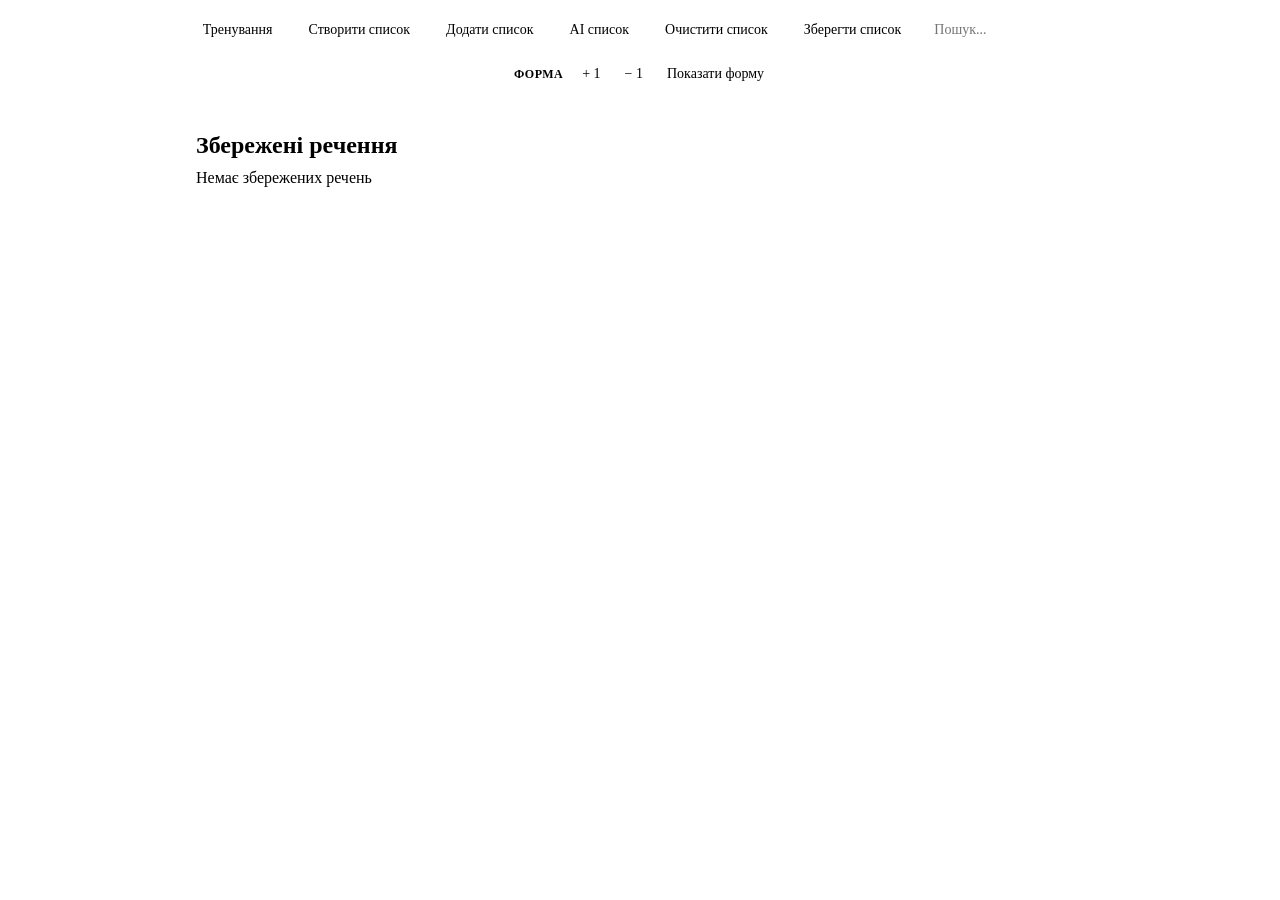
==== pages/editor.html @ 7b4d0c70 "application update version 2" ====
<!DOCTYPE html>
<html lang="uk" data-theme="dark">

<head>
    <meta charset="UTF-8">
    <meta name="viewport" content="width=device-width, initial-scale=1.0">
    <title>Sentence Mixer — Редактор</title>
    <link rel="icon" href="data:image/svg+xml,%3Csvg xmlns='http://www.w3.org/2000/svg' viewBox='0 0 64 64'%3E%3Cdefs%3E%3ClinearGradient id='orangeGrad' x1='0' y1='0' x2='1' y2='1'%3E%3Cstop offset='0%25' stop-color='%23fb923c'/%3E%3Cstop offset='50%25' stop-color='%23f97316'/%3E%3Cstop offset='100%25' stop-color='%23ea580c'/%3E%3C/linearGradient%3E%3C/defs%3E%3Crect x='5' y='5' width='54' height='54' rx='12' fill='%23ffffff' stroke='url(%23orangeGrad)' stroke-width='4'/%3E%3Cpath d='M45 7h10v10' fill='none' stroke='url(%23orangeGrad)' stroke-width='3' stroke-linecap='round' stroke-linejoin='round'/%3E%3Cpath d='M18 23h12' stroke='%232563eb' stroke-width='4' stroke-linecap='round'/%3E%3Cpath d='M18 32h20' stroke='%232563eb' stroke-width='4' stroke-linecap='round'/%3E%3Cpath d='M18 41h28' stroke='%232563eb' stroke-width='4' stroke-linecap='round'/%3E%3C/svg%3E" type="image/svg+xml">
    <link rel="stylesheet" href="../css/theme.css">
    <link rel="stylesheet" href="../css/app.css">
    <link rel="stylesheet" href="../css/editor.css">
    <link href="https://fonts.googleapis.com/css2?family=Inter:wght@400;500;600;700;800&display=swap" rel="stylesheet">
</head>

<body>
    <nav id="navbar">
        <ul>
            <li><a href="../index.html">Тренування</a></li>
            <li><a href="editor.html" class="active">Створити список</a></li>
            <li><button class="load-merge-open-modal">Додати список</button></li>
            <li><button id="ai-list-open">AI список</button></li>
            <li><button id="clear-list-btn">Очистити список</button></li>
            <li><button class="save-selected-open-modal">Зберегти список</button></li>
            <li><input type="search" id="navbar-search-input" class="navbar-search" placeholder="Пошук..." aria-label="Пошук у списку"></li>
            <li class="navbar-form-controls">
                <span class="navbar-form-controls-label">Форма</span>
                <div class="navbar-form-controls-actions">
                    <button id="increase-btn">+ 1</button>
                    <button id="decrease-btn">− 1</button>
                    <button id="hide-form-btn">Показати форму</button>
                </div>
            </li>
        </ul>
    </nav>

    <div class="editor-page">
        <div class="form-wrapper" id="sentence-form-wrapper">
            <h2>Нове речення</h2>
            <div id="form-container"></div>
            <div class="form-buttons-editor">
                <button id="save-button" class="btn btn-primary">Додати речення до списку</button>
                <button id="json-add-button" class="btn">JSON</button>
            </div>
        </div>

        <h2>Збережені речення</h2>
        <div id="sentences-container"></div>
    </div>

    <div class="search-suggestions-modal modal" role="dialog" aria-modal="true" aria-labelledby="search-suggestions-title">
        <div class="modal-content">
            <h3 id="search-suggestions-title">Знайдені варіанти</h3>
            <p id="search-suggestions-status" aria-live="polite"></p>
            <ul id="search-suggestions" class="search-suggestions-list"></ul>
            <div class="modal-control">
                <button id="search-suggestions-close" type="button">Закрити</button>
            </div>
        </div>
    </div>

    <div class="edit-modal" id="edit-modal">
        <div class="edit-modal-content">
            <h3>Редагувати речення</h3>
            <textarea id="editEn" placeholder="English sentence" rows="3"></textarea>
            <textarea id="editUa" placeholder="Ukrainian sentence" rows="3"></textarea>
            <textarea id="editExample" placeholder="Example sentences (optional)" rows="3"></textarea>
            <div class="edit-modal-buttons">
                <button id="json-clipboard-btn">JSON</button>
                <button id="edit-modal-delete">Видалити</button>
                <button id="edit-modal-close">Скасувати</button>
                <button id="edit-modal-save">Зберегти</button>
            </div>
        </div>
    </div>

    <div class="delete-modal modal">
        <div class="modal-content">
            <h3>Видалити?</h3>
            <div class="modal-control">
                <button id="delete-btn">Видалити</button>
                <button class="close-modal-btn">Скасувати</button>
            </div>
        </div>
    </div>

    <div class="load-merge-modal modal">
        <div class="modal-content">
            <h3>Додати список</h3>
            <div class="modal-control">
                <input type="file" class="file-input" accept=".txt,.json" data-storage="createdSentences" data-mode="merge" />
                <button class="close-modal-btn">Скасувати</button>
            </div>
        </div>
    </div>

    <div id="ai-list-modal" class="modal ai-list-modal" role="dialog" aria-modal="true" aria-labelledby="ai-list-title">
        <div class="modal-content">
            <h3 id="ai-list-title">Створити список за допомогою AI</h3>
            <p>Вставте англійські слова або речення, по одному в рядок. За один раз можна додати до 50 рядків.</p>
            <label for="ai-list-input">Слова чи речення</label>
            <div class="ai-input-editor">
                <div id="ai-list-highlight" aria-hidden="true"></div>
                <textarea id="ai-list-input" rows="10" placeholder="carry out&#10;common&#10;break the ice"></textarea>
            </div>
            <p id="ai-list-status" role="status" aria-live="polite"></p>
            <div class="modal-control">
                <button id="ai-list-cancel" type="button">Скасувати</button>
                <button id="ai-api-key-open" type="button">API key</button>
                <button id="ai-list-generate" type="button">Генерувати</button>
            </div>
        </div>
    </div>

    <div id="ai-api-key-modal" class="modal ai-api-key-modal" role="dialog" aria-modal="true" aria-labelledby="ai-api-key-title">
        <div class="modal-content">
            <h3 id="ai-api-key-title">Gemini API key</h3>
            <label for="gemini-api-key">API key</label>
            <input id="gemini-api-key" type="password" autocomplete="off" placeholder="Вставте API key">
            <p class="ai-key-help">Ключ зберігається лише у localStorage цього браузера. Для запитів без оплати використовуйте ключ проєкту Free Tier. <a href="https://aistudio.google.com/app/apikey" target="_blank" rel="noopener noreferrer">Отримати API key у Google AI Studio</a></p>
            <div class="modal-control">
                <button id="ai-api-key-cancel" type="button">Скасувати</button>
                <button id="ai-api-key-save" type="button">Зберегти</button>
            </div>
        </div>
    </div>

    <div class="save-modal modal">
        <div class="modal-content">
            <h3>Зберегти список</h3>
            <input type="text" id="file-name" placeholder="File name">
            <div class="modal-control">
                <button id="save-selected-to-file-btn" type="button" data-storage="createdSentences">Зберегти</button>
                <button id="copy-list-json-btn" type="button" data-storage="createdSentences">JSON</button>
                <button class="close-modal-btn">Скасувати</button>
            </div>
        </div>
    </div>

    <div class="json-confirmation-modal modal">
        <div class="modal-content">
            <h3>Підтвердити заміну полів?</h3>
            <div class="json-preview">
                <div class="json-field"><strong>English:</strong> <span id="json-preview-en"></span></div>
                <div class="json-field"><strong>Ukrainian:</strong> <span id="json-preview-ua"></span></div>
                <div class="json-field"><strong>Example:</strong> <span id="json-preview-example"></span></div>
            </div>
            <div class="modal-control">
                <button id="json-confirm-btn">Підтвердити</button>
                <button id="json-cancel-btn">Відхилити</button>
            </div>
        </div>
    </div>

    <div class="json-add-confirmation-modal modal">
        <div class="modal-content">
            <h3>Підтвердити додавання речень?</h3>
            <div id="json-add-preview" class="json-preview"></div>
            <div class="modal-control">
                <button id="json-add-confirm-btn">Підтвердити</button>
                <button id="json-add-cancel-btn">Відхилити</button>
            </div>
        </div>
    </div>

    <div class="json-action-modal modal">
        <div class="modal-content">
            <h3>JSON</h3>
            <div class="modal-control">
                <button id="json-action-paste-btn" type="button">Вставити JSON</button>
                <button id="json-action-copy-btn" type="button">Копіювати JSON</button>
                <button class="close-modal-btn" type="button">Скасувати</button>
            </div>
        </div>
    </div>

    <div class="information-modal modal">
        <div class="modal-content">
            <p id="information-modal-text"></p>
        </div>
    </div>

    <script src="../js/theme.js"></script>
    <script src="../js/modal.js" defer></script>
    <script src="../js/editor.js" defer></script>
    <script src="../js/ai-list.js" defer></script>
</body>

</html>
---- css/app.css ----
/* ============================================================
   Shared application styles
   ============================================================ */

*,
*::before,
*::after {
  box-sizing: border-box;
  margin: 0;
  padding: 0;
}

html {
  scroll-behavior: smooth;
}

body {
  font-family: var(--font);
  background-color: var(--bg);
  color: var(--text);
  line-height: 1.6;
  min-height: 100vh;
  -webkit-font-smoothing: antialiased;
}

button {
  font-family: inherit;
}

button:disabled {
  opacity: 0.55;
  cursor: not-allowed;
}

.hide {
  display: none !important;
}

/* ============================================================
   Navbar
   ============================================================ */

#navbar {
  position: sticky;
  top: 0;
  z-index: 100;
  width: 100%;
  background: color-mix(in srgb, var(--bg-elevated) 88%, transparent);
  backdrop-filter: blur(10px);
  border-bottom: 1px solid var(--border);
  padding: 0 20px;
}

#navbar ul {
  list-style: none;
  display: flex;
  justify-content: center;
  align-items: center;
  gap: 6px;
  padding: 10px 0;
  margin: 0;
  max-width: 1080px;
  margin-inline: auto;
  flex-wrap: wrap;
}

#navbar li {
  display: flex;
}

#navbar a,
#navbar button {
  display: inline-flex;
  align-items: center;
  gap: 6px;
  text-decoration: none;
  color: var(--text);
  background: transparent;
  border: 1px solid transparent;
  font-size: 14px;
  font-weight: 500;
  cursor: pointer;
  padding: 8px 14px;
  border-radius: var(--radius-sm);
  transition: all var(--transition);
  white-space: nowrap;
}

#navbar a:hover,
#navbar button:hover {
  background: var(--bg-elevated-2);
  border-color: var(--border);
}

#navbar a.active {
  background: var(--accent-gradient);
  color: var(--accent-contrast);
  box-shadow: var(--shadow-sm);
}

#navbar .theme-toggle {
  margin-left: 8px;
}

/* ============================================================
   Buttons
   ============================================================ */

.btn {
  display: inline-flex;
  align-items: center;
  justify-content: center;
  gap: 6px;
  padding: 9px 18px;
  border: 1px solid var(--border);
  border-radius: var(--radius-sm);
  background: var(--bg-elevated);
  color: var(--text);
  font-size: 14px;
  font-weight: 600;
  cursor: pointer;
  transition: all var(--transition);
}

.btn:hover:not(:disabled) {
  border-color: var(--accent);
  color: var(--accent);
  transform: translateY(-1px);
}

.btn:active:not(:disabled) {
  transform: translateY(0);
}

.btn:disabled {
  opacity: 0.5;
  cursor: not-allowed;
}

.btn-primary {
  background: var(--accent-gradient);
  color: var(--accent-contrast);
  border: none;
}

.btn-primary:hover:not(:disabled) {
  color: var(--accent-contrast);
  filter: brightness(1.08);
}

.btn-danger {
  background: transparent;
  color: var(--danger);
  border: 1px solid color-mix(in srgb, var(--danger) 40%, transparent);
}

.btn-danger:hover:not(:disabled) {
  background: color-mix(in srgb, var(--danger) 12%, transparent);
  border-color: var(--danger);
}

.btn-ghost {
  background: transparent;
  border-color: transparent;
}

.btn-ghost:hover:not(:disabled) {
  background: var(--bg-elevated-2);
  border-color: transparent;
}

.btn.disabled {
  opacity: 0.5;
  pointer-events: none;
  filter: grayscale(60%);
}

/* ============================================================
   Forms
   ============================================================ */

input[type="text"],
input[type="search"],
input[type="file"],
textarea,
select {
  width: 100%;
  padding: 10px 12px;
  border: 1px solid var(--border);
  border-radius: var(--radius-sm);
  background: var(--input-bg);
  color: var(--text);
  font-size: 15px;
  font-family: inherit;
  transition: border-color var(--transition), box-shadow var(--transition);
}

input:focus,
textarea:focus,
select:focus {
  outline: none;
  border-color: var(--accent);
  box-shadow: 0 0 0 3px color-mix(in srgb, var(--accent) 18%, transparent);
}

textarea {
  resize: vertical;
}

input[type="range"] {
  accent-color: var(--accent);
  cursor: pointer;
  width: 100%;
}

label {
  font-size: 13px;
  font-weight: 600;
  color: var(--text-muted);
}

/* ============================================================
   Cards
   ============================================================ */

.card {
  background: var(--card-bg);
  border: 1px solid var(--border);
  border-radius: var(--radius-lg);
  box-shadow: var(--shadow-sm);
}

/* ============================================================
   Modals
   ============================================================ */

.modal {
  display: none;
  position: fixed;
  top: 0;
  left: 0;
  width: 100%;
  height: 100%;
  background: transparent;
  backdrop-filter: none;
  justify-content: center;
  align-items: center;
  z-index: 1000;
  padding: 20px;
}

.modal-content {
  background: var(--card-bg);
  border: 3px solid var(--border);
  padding: 28px;
  border-radius: var(--radius-lg);
  max-width: 440px;
  width: 100%;
  box-shadow: var(--shadow-lg);
  animation: modal-in 0.18s ease;
}

@keyframes modal-in {
  from {
    opacity: 0;
    transform: translateY(10px) scale(0.98);
  }
  to {
    opacity: 1;
    transform: none;
  }
}

.modal-content h3 {
  margin-bottom: 14px;
  font-size: 18px;
}

.modal-control {
  display: flex;
  justify-content: space-between;
  align-items: center;
  gap: 10px;
  margin-top: 18px;
}

.modal button {
  border-radius: var(--radius-sm);
  padding: 9px 14px;
  background: var(--bg-elevated-2);
  color: var(--text);
  font-size: 14px;
  font-weight: 600;
  border: 1px solid var(--border);
  cursor: pointer;
  transition: all var(--transition);
}

.modal button:hover {
  border-color: var(--accent);
  color: var(--accent);
}

.file-input {
  color: var(--text);
  cursor: pointer;
}

.information-modal {
  z-index: 1100;
  pointer-events: none;
}

.information-modal .modal-content {
  max-width: 420px;
  padding: 18px 24px;
}

.information-modal p {
  text-align: center;
  font-size: 1rem;
  font-weight: 500;
}

.information-modal .modal-control {
  display: none;
}

.json-preview {
  flex: 1;
  overflow-y: auto;
  max-height: 55vh;
  padding: 12px;
  border: 1px solid var(--border);
  border-radius: var(--radius-sm);
  background: var(--bg);
  margin-bottom: 4px;
}

.json-preview::-webkit-scrollbar {
  width: 8px;
}

.json-preview::-webkit-scrollbar-thumb {
  background: var(--border);
  border-radius: 4px;
}

.json-field {
  margin-bottom: 8px;
  padding: 8px 10px;
  background: var(--bg-elevated-2);
  border-radius: var(--radius-sm);
  border-left: 3px solid var(--accent);
  word-break: break-word;
}

.json-field strong {
  color: var(--text);
}

.json-field span {
  color: var(--text-muted);
}

.json-item-preview {
  margin-bottom: 14px;
  padding: 14px;
  background: var(--bg-elevated-2);
  border: 1px solid var(--border);
  border-radius: var(--radius-md);
}

.json-item-preview h4 {
  margin: 0 0 8px;
  color: var(--accent);
  font-size: 14px;
}

.json-confirmation-modal .modal-content,
.json-add-confirmation-modal .modal-content {
  max-height: 80vh;
  max-width: 520px;
  display: flex;
  flex-direction: column;
}

/* ============================================================
   Icons
   ============================================================ */

.speaker-icon {
  width: 20px;
  height: 20px;
  display: inline-flex;
  align-items: center;
  justify-content: center;
  color: currentColor;
  pointer-events: none;
}

.speaker-icon svg {
  width: 100%;
  height: 100%;
}

.microphone-icon {
  width: 16px;
  height: 16px;
  background-color: var(--text);
  border-radius: 50% 50% 50% 50% / 60% 60% 40% 40%;
  position: relative;
}

.microphone-icon::before {
  content: "";
  position: absolute;
  top: 12px;
  left: 6px;
  width: 4px;
  height: 8px;
  background-color: var(--text);
  border-radius: 2px;
}

.microphone-icon::after {
  content: "";
  position: absolute;
  top: 18px;
  left: 2px;
  width: 12px;
  height: 3px;
  background-color: var(--text);
  border-radius: 2px;
}

/* ============================================================
   Notification
   ============================================================ */

.notification {
  position: fixed;
  bottom: 24px;
  left: 50%;
  transform: translateX(-50%) translateY(20px);
  background: var(--accent-gradient);
  color: var(--accent-contrast);
  padding: 12px 24px;
  border-radius: 999px;
  box-shadow: var(--shadow-lg);
  opacity: 0;
  pointer-events: none;
  transition: all 0.3s ease;
  z-index: 1200;
}

.notification.show {
  opacity: 1;
  transform: translateX(-50%) translateY(0);
}

/* ============================================================
   Responsive
   ============================================================ */

@media (max-width: 640px) {
  #navbar ul {
    gap: 4px;
  }

  #navbar a,
  #navbar button {
    padding: 7px 10px;
    font-size: 13px;
  }

  .modal-content {
    padding: 20px;
  }
}
---- css/editor.css ----
/* ============================================================
   Editor page styles
   ============================================================ */

.editor-page {
  max-width: 920px;
  margin: 0 auto;
  padding: 24px 16px 60px;
}

.navbar-form-controls {
  display: flex !important;
  align-items: center;
  gap: 4px;
  padding: 3px 5px 3px 10px;
  border: 1px solid var(--border);
  border-radius: var(--radius-md);
  background: var(--bg-elevated-2);
}

.navbar-form-controls-label {
  padding-inline: 4px;
  color: var(--text-muted);
  font-size: 12px;
  font-weight: 700;
  text-transform: uppercase;
  letter-spacing: 0.04em;
}

.navbar-form-controls-actions {
  display: flex;
  align-items: center;
  gap: 2px;
}

.navbar-form-controls-actions button {
  padding: 6px 10px !important;
}

.navbar-search {
  width: 170px !important;
  padding: 8px 12px !important;
  border-radius: var(--radius-sm) !important;
  background: var(--input-bg) !important;
  color: var(--text) !important;
  font-size: 14px !important;
}

.search-suggestions-modal .modal-content {
  width: min(640px, 100%);
  max-height: min(75vh, 720px);
  display: flex;
  flex-direction: column;
}

.search-suggestions-modal #search-suggestions-status {
  margin-bottom: 10px;
  color: var(--text-muted);
}

.search-suggestions-list {
  display: flex;
  flex-direction: column;
  gap: 8px;
  overflow-y: auto;
  list-style: none;
}

.search-suggestions-list button {
  display: flex;
  flex-direction: column;
  align-items: flex-start;
  width: 100%;
  text-align: left;
}

.search-suggestion-en {
  font-weight: 700;
}

.search-suggestion-ua {
  color: var(--text-muted);
  font-size: 13px;
}

@media (max-width: 560px) {
  .navbar-form-controls {
    flex-wrap: wrap;
    justify-content: center;
  }
}

/* Form */
.form-wrapper {
  margin-bottom: 32px;
}

.form-wrapper h2 {
  margin-bottom: 16px;
  font-size: 20px;
}

.form-buttons-editor {
  display: flex;
  justify-content: center;
  gap: 12px;
  margin-top: 14px;
}

#form-container {
  display: grid;
  grid-template-columns: repeat(auto-fit, minmax(280px, 1fr));
  gap: 12px;
}

.section {
  margin-bottom: 0;
  padding: 16px;
  border-radius: var(--radius-md);
  background: var(--card-bg);
  border: 1px solid var(--border);
}

.section input,
.section textarea {
  margin-bottom: 8px;
}

.section textarea {
  min-height: 56px;
}

.invalid {
  border-color: var(--danger) !important;
  box-shadow: 0 0 0 3px color-mix(in srgb, var(--danger) 20%, transparent) !important;
}

.valid {
  border-color: var(--success) !important;
}

/* Sentences list */
#sentences-container {
  display: flex;
  flex-direction: column;
  gap: 14px;
}

.sentence-pair {
  background: var(--card-bg);
  border: 1px solid var(--border);
  border-radius: var(--radius-lg);
  padding: 20px;
  display: grid;
  grid-template-columns: 1fr auto;
  gap: 16px;
  box-shadow: var(--shadow-sm);
  transition: all var(--transition);
}

.sentence-pair:hover {
  border-color: color-mix(in srgb, var(--accent) 35%, var(--border));
  box-shadow: var(--shadow-md);
}

.sentence-content {
  display: grid;
  gap: 8px;
  align-content: start;
}

.sentence {
  padding: 10px 12px;
  background: var(--bg-elevated-2);
  border-radius: var(--radius-sm);
  font-size: 15px;
  word-break: break-word;
}

.sentence.en {
  font-weight: 600;
}

.example-sentence {
  font-style: italic;
  color: var(--text-muted);
  font-size: 14px;
}

.buttons {
  display: flex;
  flex-direction: column;
  gap: 8px;
  align-items: stretch;
  min-width: 90px;
}

.buttons button {
  padding: 8px 14px;
  border: 1px solid var(--border);
  border-radius: var(--radius-sm);
  cursor: pointer;
  background: var(--bg-elevated-2);
  color: var(--text);
  font-weight: 600;
  font-size: 13px;
  transition: all var(--transition);
}

.buttons button:hover {
  border-color: var(--accent);
  color: var(--accent);
}

.buttons span {
  text-align: center;
  color: var(--text-muted);
  font-weight: 700;
  font-size: 15px;
}

/* Pagination */
.pagination {
  display: flex;
  justify-content: center;
  align-items: center;
  gap: 16px;
  margin-top: 28px;
}

.pagination button {
  background: var(--bg-elevated-2);
  color: var(--text);
  border: 1px solid var(--border);
  border-radius: var(--radius-sm);
  padding: 8px 18px;
  cursor: pointer;
  font-size: 15px;
  font-weight: 600;
  transition: all var(--transition);
}

.pagination button:hover:not(:disabled) {
  background: var(--accent-gradient);
  color: var(--accent-contrast);
  border-color: transparent;
}

.pagination button:disabled {
  opacity: 0.4;
  cursor: not-allowed;
}

.pagination span {
  font-weight: 700;
  color: var(--text-muted);
}

/* Edit modal */
.edit-modal {
  display: none;
  position: fixed;
  top: 0;
  left: 0;
  width: 100%;
  height: 100%;
  background: transparent;
  backdrop-filter: none;
  justify-content: center;
  align-items: center;
  z-index: 1000;
  padding: 20px;
}

.edit-modal-content {
  background: var(--card-bg);
  border: 1px solid var(--border);
  padding: 24px;
  border-radius: var(--radius-lg);
  width: 100%;
  max-width: 520px;
  box-shadow: var(--shadow-lg);
  animation: modal-in 0.18s ease;
}

.edit-modal-content input,
.edit-modal-content textarea {
  margin-bottom: 12px;
}

.edit-modal-content textarea {
  min-height: 60px;
}

.edit-modal-buttons {
  display: flex;
  justify-content: flex-end;
  gap: 10px;
  margin-top: 20px;
}

.edit-modal-buttons button {
  padding: 9px 16px;
  border: 1px solid var(--border);
  border-radius: var(--radius-sm);
  cursor: pointer;
  background: var(--bg-elevated-2);
  color: var(--text);
  font-weight: 600;
  transition: all var(--transition);
}

.edit-modal-buttons button:hover {
  border-color: var(--accent);
  color: var(--accent);
}

.edit-modal-buttons #json-clipboard-btn,
.edit-modal-buttons #edit-modal-save {
  background: var(--accent-gradient);
  color: var(--accent-contrast);
  border: none;
}

.edit-modal-buttons #edit-modal-delete {
  color: var(--danger);
  border-color: color-mix(in srgb, var(--danger) 40%, transparent);
}

@media (max-width: 560px) {
  .sentence-pair {
    grid-template-columns: 1fr;
  }

  .buttons {
    flex-direction: row;
    justify-content: flex-end;
  }

  #form-container {
    grid-template-columns: 1fr;
  }
}

.ai-list-modal .modal-content {
  width: 80vw;
  max-width: none;
  height: 80vh;
  max-height: 80vh;
  overflow-y: auto;
  display: flex;
  flex-direction: column;
}

.ai-list-modal .modal-content > p,
.ai-list-modal label {
  display: block;
  margin: 10px 0 6px;
  color: var(--text-muted);
}

.ai-list-modal #ai-list-input {
  position: absolute;
  inset: 0;
  width: 100%;
  height: 100%;
  resize: none;
  background: transparent;
  color: transparent;
  -webkit-text-fill-color: transparent;
  caret-color: var(--text);
  line-height: 1.5;
}

.ai-list-modal #ai-list-input::placeholder {
  color: transparent;
  -webkit-text-fill-color: transparent;
}

.ai-input-editor {
  position: relative;
  flex: 1;
  min-height: 120px;
}

#ai-list-highlight {
  position: absolute;
  inset: 0;
  overflow: hidden;
  padding: 10px 12px;
  border: 1px solid transparent;
  color: var(--text);
  font: 15px/1.5 var(--font);
  white-space: pre-wrap;
  overflow-wrap: anywhere;
  word-break: break-word;
  pointer-events: none;
  user-select: none;
}

.ai-list-extra-line {
  color: var(--danger);
  text-decoration: underline wavy var(--danger);
  background: color-mix(in srgb, var(--danger) 12%, transparent);
}

.ai-list-modal #gemini-api-key {
  width: 100%;
}

.ai-api-key-modal .modal-content {
  width: min(520px, 100%);
}

.ai-api-key-modal label {
  display: block;
  margin-bottom: 6px;
  color: var(--text-muted);
}

.ai-api-key-modal #gemini-api-key {
  width: 100%;
}

.ai-list-modal .ai-key-help {
  font-size: 13px;
}

.ai-list-modal .ai-key-help a {
  color: var(--accent);
}

.ai-list-modal #ai-list-status {
  min-height: 24px;
  color: var(--warning);
  overflow-wrap: anywhere;
}

@media (max-width: 600px) {
  .ai-list-modal .modal-content { width: 80vw; }
}
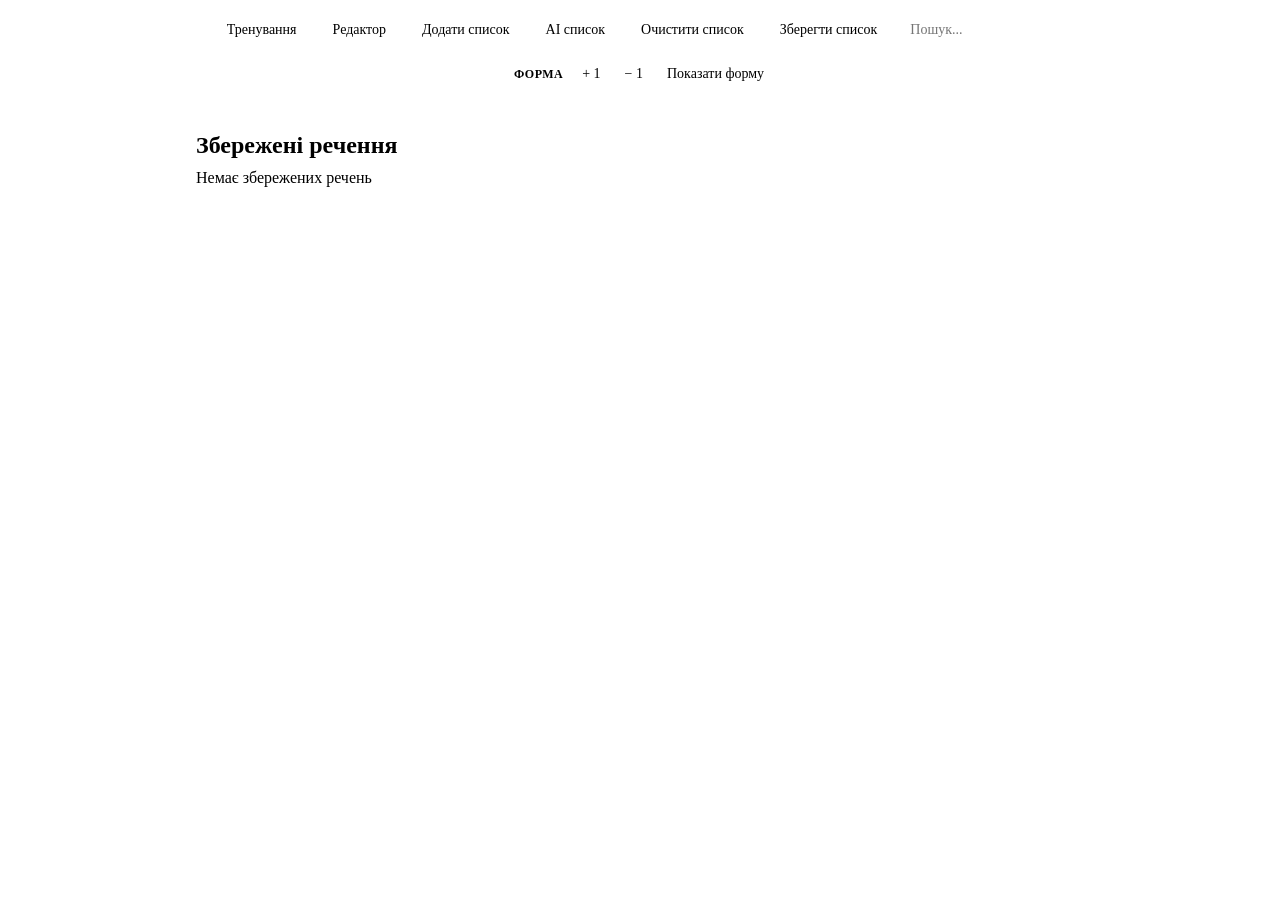
==== commit 24b345a5: "current updates" ====
--- a/pages/editor.html
+++ b/pages/editor.html
@@ -16,7 +16,7 @@
     <nav id="navbar">
         <ul>
             <li><a href="../index.html">Тренування</a></li>
-            <li><a href="editor.html" class="active">Створити список</a></li>
+            <li><a href="editor.html" class="active">Редактор</a></li>
             <li><button class="load-merge-open-modal">Додати список</button></li>
             <li><button id="ai-list-open">AI список</button></li>
             <li><button id="clear-list-btn">Очистити список</button></li>
@@ -77,8 +77,8 @@
         <div class="modal-content">
             <h3>Видалити?</h3>
             <div class="modal-control">
+                <button class="close-modal-btn">Скасувати</button>
                 <button id="delete-btn">Видалити</button>
-                <button class="close-modal-btn">Скасувати</button>
             </div>
         </div>
     </div>
@@ -93,14 +93,14 @@
         </div>
     </div>
 
-    <div id="ai-list-modal" class="modal ai-list-modal" role="dialog" aria-modal="true" aria-labelledby="ai-list-title">
+    <div id="ai-list-modal" class="modal ai-list-modal" role="dialog" aria-modal="true" aria-label="Створення списку за допомогою AI">
         <div class="modal-content">
-            <h3 id="ai-list-title">Створити список за допомогою AI</h3>
-            <p>Вставте англійські слова або речення, по одному в рядок. За один раз можна додати до 50 рядків.</p>
-            <label for="ai-list-input">Слова чи речення</label>
+            <label for="ai-provider">Мовна модель</label>
+            <select id="ai-provider"><option value="google">Google Gemini</option><option value="groq">Groq</option></select>
+            <label for="ai-list-input">Англійські слова чи речення</label>
             <div class="ai-input-editor">
                 <div id="ai-list-highlight" aria-hidden="true"></div>
-                <textarea id="ai-list-input" rows="10" placeholder="carry out&#10;common&#10;break the ice"></textarea>
+                <textarea id="ai-list-input" rows="10"></textarea>
             </div>
             <p id="ai-list-status" role="status" aria-live="polite"></p>
             <div class="modal-control">
@@ -113,10 +113,10 @@
 
     <div id="ai-api-key-modal" class="modal ai-api-key-modal" role="dialog" aria-modal="true" aria-labelledby="ai-api-key-title">
         <div class="modal-content">
-            <h3 id="ai-api-key-title">Gemini API key</h3>
-            <label for="gemini-api-key">API key</label>
-            <input id="gemini-api-key" type="password" autocomplete="off" placeholder="Вставте API key">
-            <p class="ai-key-help">Ключ зберігається лише у localStorage цього браузера. Для запитів без оплати використовуйте ключ проєкту Free Tier. <a href="https://aistudio.google.com/app/apikey" target="_blank" rel="noopener noreferrer">Отримати API key у Google AI Studio</a></p>
+            <h3 id="ai-api-key-title">API key</h3>
+            <label for="ai-api-key">API key</label>
+            <input id="ai-api-key" type="password" autocomplete="off" placeholder="Вставте API key">
+            <p id="ai-key-help" class="ai-key-help"></p>
             <div class="modal-control">
                 <button id="ai-api-key-cancel" type="button">Скасувати</button>
                 <button id="ai-api-key-save" type="button">Зберегти</button>
@@ -180,6 +180,7 @@
     </div>
 
     <script src="../js/theme.js"></script>
+    <script src="../js/voiceEngine.js" defer></script>
     <script src="../js/modal.js" defer></script>
     <script src="../js/editor.js" defer></script>
     <script src="../js/ai-list.js" defer></script>
--- a/css/editor.css
+++ b/css/editor.css
@@ -217,6 +217,18 @@
   color: var(--text-muted);
   font-weight: 700;
   font-size: 15px;
+}
+
+.buttons .sentence-voice-btn {
+  display: flex;
+  align-items: center;
+  justify-content: center;
+  padding: 8px;
+}
+
+.buttons .sentence-voice-btn .speaker-icon {
+  width: 18px;
+  height: 18px;
 }
 
 /* Pagination */
@@ -404,7 +416,7 @@
   background: color-mix(in srgb, var(--danger) 12%, transparent);
 }
 
-.ai-list-modal #gemini-api-key {
+.ai-list-modal #ai-api-key {
   width: 100%;
 }
 
@@ -418,7 +430,7 @@
   color: var(--text-muted);
 }
 
-.ai-api-key-modal #gemini-api-key {
+.ai-api-key-modal #ai-api-key {
   width: 100%;
 }
 
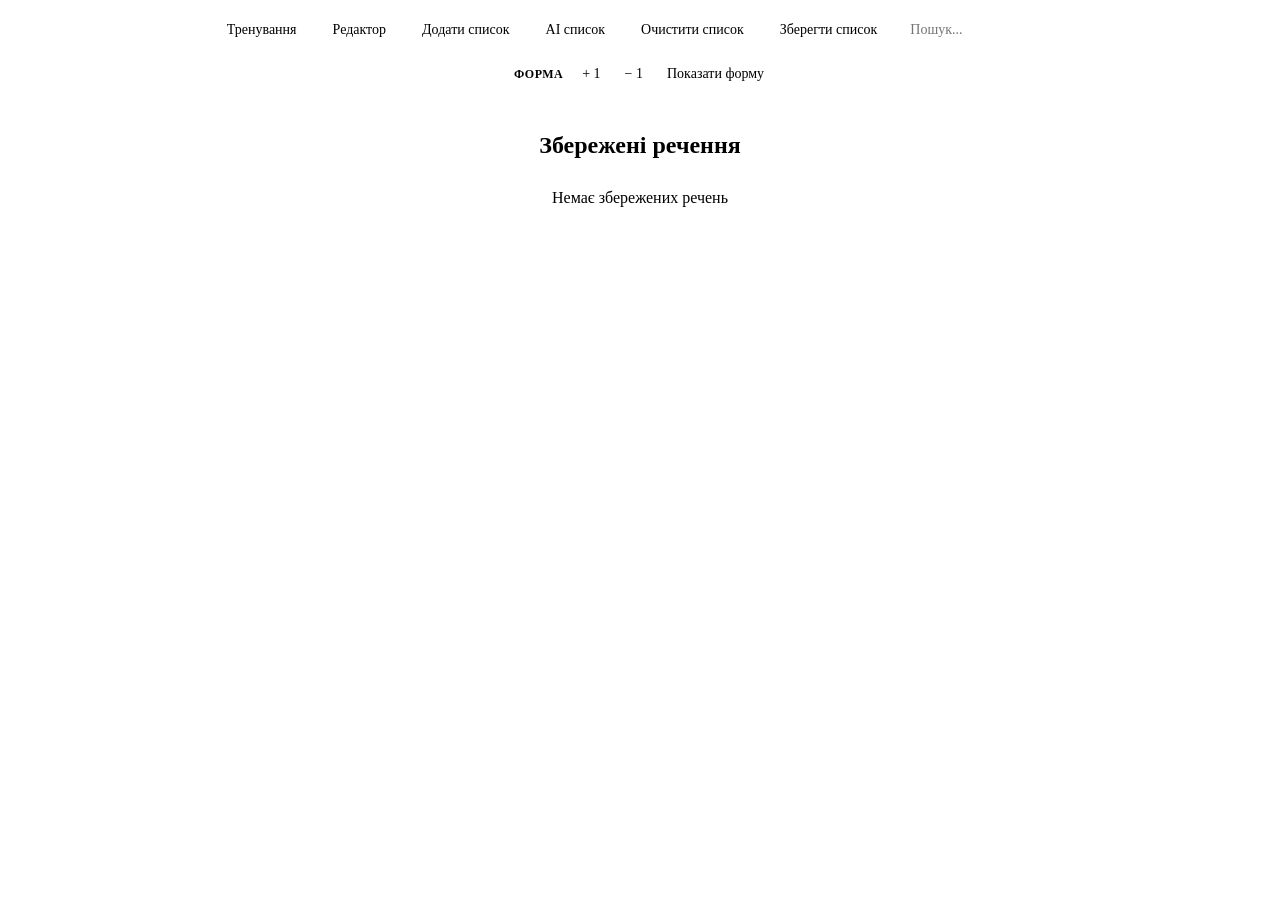
==== commit ed0c5c48: "current update version 5" ====
--- a/pages/editor.html
+++ b/pages/editor.html
@@ -4,6 +4,7 @@
 <head>
     <meta charset="UTF-8">
     <meta name="viewport" content="width=device-width, initial-scale=1.0">
+    <meta name="referrer" content="no-referrer">
     <title>Sentence Mixer — Редактор</title>
     <link rel="icon" href="data:image/svg+xml,%3Csvg xmlns='http://www.w3.org/2000/svg' viewBox='0 0 64 64'%3E%3Cdefs%3E%3ClinearGradient id='orangeGrad' x1='0' y1='0' x2='1' y2='1'%3E%3Cstop offset='0%25' stop-color='%23fb923c'/%3E%3Cstop offset='50%25' stop-color='%23f97316'/%3E%3Cstop offset='100%25' stop-color='%23ea580c'/%3E%3C/linearGradient%3E%3C/defs%3E%3Crect x='5' y='5' width='54' height='54' rx='12' fill='%23ffffff' stroke='url(%23orangeGrad)' stroke-width='4'/%3E%3Cpath d='M45 7h10v10' fill='none' stroke='url(%23orangeGrad)' stroke-width='3' stroke-linecap='round' stroke-linejoin='round'/%3E%3Cpath d='M18 23h12' stroke='%232563eb' stroke-width='4' stroke-linecap='round'/%3E%3Cpath d='M18 32h20' stroke='%232563eb' stroke-width='4' stroke-linecap='round'/%3E%3Cpath d='M18 41h28' stroke='%232563eb' stroke-width='4' stroke-linecap='round'/%3E%3C/svg%3E" type="image/svg+xml">
     <link rel="stylesheet" href="../css/theme.css">
@@ -106,8 +107,42 @@
             <div class="modal-control">
                 <button id="ai-list-cancel" type="button">Скасувати</button>
                 <button id="ai-api-key-open" type="button">API key</button>
+                <button id="ai-prompt-open" type="button">Prompt</button>
                 <button id="ai-list-generate" type="button">Генерувати</button>
             </div>
+        </div>
+    </div>
+
+    <div id="ai-prompt-modal" class="modal ai-prompt-modal" role="dialog" aria-modal="true" aria-labelledby="ai-prompt-title">
+        <div class="modal-content">
+            <div class="ai-prompt-header">
+                <h3 id="ai-prompt-title">Prompt</h3>
+                <div class="ai-prompt-header-actions">
+                    <button id="ai-prompt-format-open" class="ai-prompt-format-open" type="button">Показати</button>
+                    <button id="ai-prompt-copy" class="ai-prompt-copy" type="button" title="Копіювати повний промт" aria-label="Копіювати повний промт">
+                        <svg viewBox="0 0 24 24" width="18" height="18" fill="none" stroke="currentColor" stroke-width="2" stroke-linecap="round" stroke-linejoin="round" aria-hidden="true"><rect x="9" y="9" width="13" height="13" rx="2" ry="2"></rect><path d="M5 15H4a2 2 0 0 1-2-2V4a2 2 0 0 1 2-2h9a2 2 0 0 1 2 2v1"></path></svg>
+                    </button>
+                </div>
+            </div>
+            <label for="ai-prompt-text">Додаткові властивості</label>
+            <textarea id="ai-prompt-text" class="ai-prompt-text" rows="8"></textarea>
+            <p id="ai-prompt-status" class="ai-prompt-status" role="status" aria-live="polite"></p>
+            <div class="modal-control">
+                <button id="ai-prompt-reset" type="button">Скинути до початкового</button>
+                <button id="ai-prompt-close" type="button">Закрити</button>
+            </div>
+        </div>
+    </div>
+
+    <div id="ai-prompt-format-modal" class="modal ai-prompt-format-modal" role="dialog" aria-modal="true" aria-labelledby="ai-prompt-format-title">
+        <div class="modal-content">
+            <div class="ai-prompt-format-header">
+                <h3 id="ai-prompt-format-title">Формат промту</h3>
+                <button id="ai-prompt-format-close" class="ai-prompt-format-close" type="button" title="Закрити" aria-label="Закрити">
+                    <svg viewBox="0 0 24 24" width="18" height="18" fill="none" stroke="currentColor" stroke-width="2" stroke-linecap="round" aria-hidden="true"><path d="M18 6 6 18M6 6l12 12"></path></svg>
+                </button>
+            </div>
+            <div id="ai-prompt-format-text" class="ai-prompt-format-text" tabindex="0"></div>
         </div>
     </div>
 
--- a/css/editor.css
+++ b/css/editor.css
@@ -98,6 +98,12 @@
 .form-wrapper h2 {
   margin-bottom: 16px;
   font-size: 20px;
+  text-align: center;
+}
+
+.editor-page > h2 {
+  margin-bottom: 20px;
+  text-align: center;
 }
 
 .form-buttons-editor {
@@ -109,8 +115,14 @@
 
 #form-container {
   display: grid;
-  grid-template-columns: repeat(auto-fit, minmax(280px, 1fr));
+  grid-template-columns: repeat(2, minmax(0, 1fr));
   gap: 12px;
+}
+
+/* A form that ends up alone in its row (one form in total or an odd
+   leftover) stretches across the full width instead of half of it. */
+#form-container .section:last-child:nth-child(odd) {
+  grid-column: 1 / -1;
 }
 
 .section {
@@ -144,6 +156,12 @@
   display: flex;
   flex-direction: column;
   gap: 14px;
+}
+
+#sentences-container .empty-state {
+  text-align: center;
+  margin-bottom: 20px;
+  color: var(--text-muted);
 }
 
 .sentence-pair {
@@ -448,6 +466,103 @@
   overflow-wrap: anywhere;
 }
 
+/* ---------- AI prompt modal ---------- */
+
+.ai-prompt-modal .modal-content {
+  width: min(720px, 100%);
+  max-width: min(720px, 100%);
+  max-height: 85vh;
+  overflow-y: auto;
+  display: flex;
+  flex-direction: column;
+}
+
+.ai-prompt-header,
+.ai-prompt-format-header {
+  display: flex;
+  align-items: center;
+  justify-content: space-between;
+  gap: 12px;
+  margin-bottom: 12px;
+}
+
+.ai-prompt-header h3,
+.ai-prompt-format-header h3 {
+  margin: 0;
+}
+
+.ai-prompt-copy,
+.ai-prompt-format-close {
+  display: inline-flex;
+  align-items: center;
+  justify-content: center;
+  width: 34px;
+  height: 34px;
+  padding: 0 !important;
+  flex-shrink: 0;
+}
+
+.ai-prompt-modal label {
+  display: block;
+  margin: 10px 0 6px;
+  color: var(--text-muted);
+  text-align: center;
+}
+
+.ai-prompt-modal textarea {
+  width: 100%;
+  line-height: 1.5;
+}
+
+.ai-prompt-header-actions {
+  display: flex;
+  align-items: center;
+  gap: 10px;
+  flex-shrink: 0;
+}
+
+.ai-prompt-format-open {
+  height: 34px;
+  padding: 0 14px;
+}
+
+.ai-prompt-format-modal .modal-content {
+  width: min(720px, 100%);
+  max-width: min(720px, 100%);
+  max-height: 85vh;
+  display: flex;
+  flex-direction: column;
+}
+
+.ai-prompt-format-text {
+  flex: 1;
+  min-height: 120px;
+  overflow-y: auto;
+  padding: 12px 14px;
+  border: 1px solid var(--border);
+  border-radius: var(--radius-sm);
+  background: var(--bg-elevated-2);
+  color: var(--text-muted);
+  font-size: 13px;
+  line-height: 1.6;
+  white-space: pre-wrap;
+  overflow-wrap: anywhere;
+}
+
+.ai-prompt-text {
+  min-height: 160px;
+  flex: 1;
+}
+
+.ai-prompt-status {
+  min-height: 20px;
+  margin-top: 6px;
+  color: var(--success);
+  font-size: 13px;
+}
+
 @media (max-width: 600px) {
   .ai-list-modal .modal-content { width: 80vw; }
-}
+  .ai-prompt-modal .modal-content { width: 100%; max-height: 90vh; }
+  .ai-prompt-format-modal .modal-content { width: 100%; max-height: 90vh; }
+}
